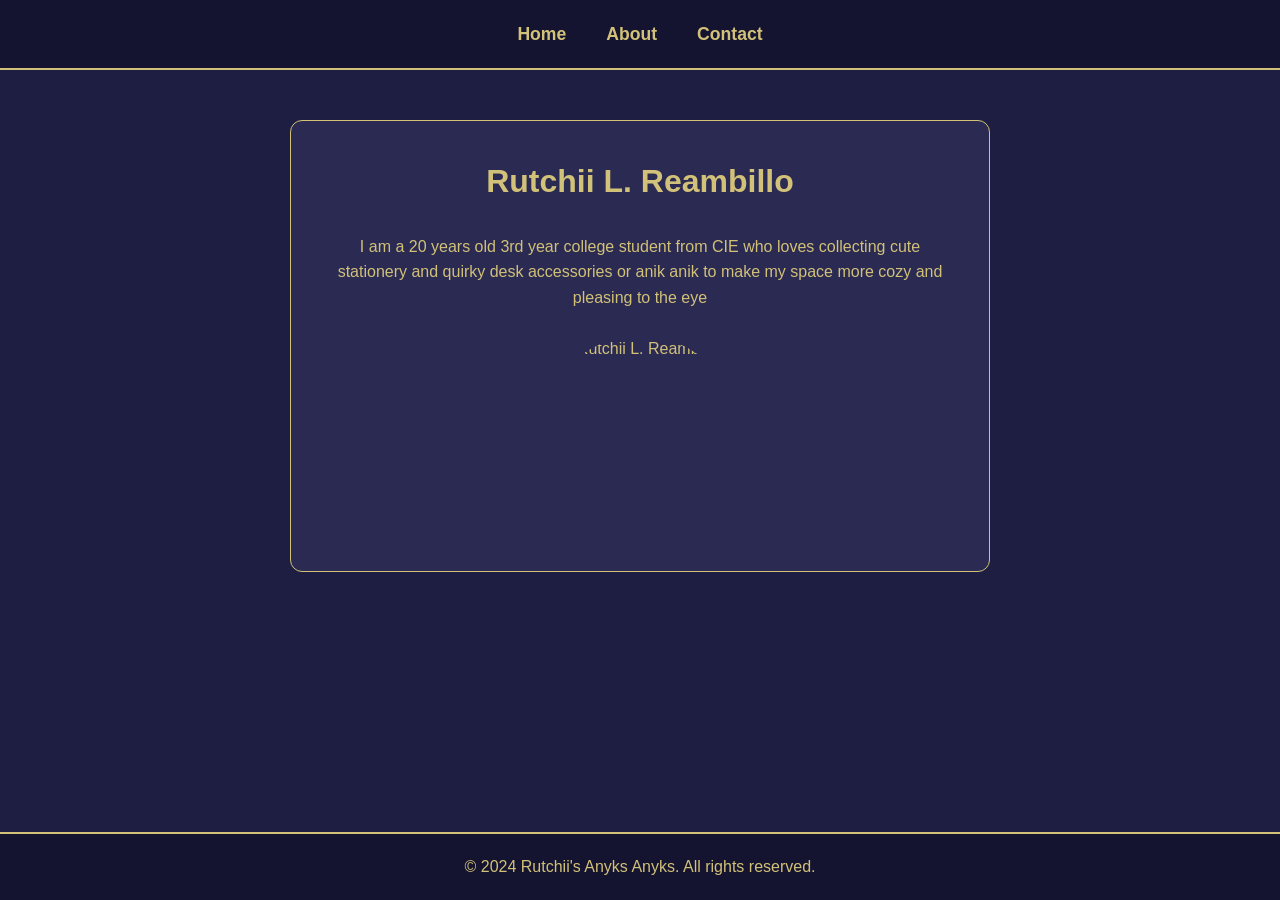
==== about.html @ 712c1d49 "Used semantic Elements on all the htmls file and moved the owners/creators detail in about.html and " ====
<!DOCTYPE html>
<html lang="en">
<head>
  <meta charset="UTF-8">
  <meta name="viewport" content="width=device-width, initial-scale=1.0">
  <title>About - Rutchii's Anyk Anyk</title>
  <link rel="stylesheet" href="style.css">
</head>

<body>
  <header>
    <nav>
      <ul>
        <li><a href="index.html">Home</a></li>
        <li><a href="about.html">About</a></li>
        <li><a href="contact.html">Contact</a></li>
      </ul>
    </nav>
  </header>

  <main>
    <section class="about-section">
      <h2>Rutchii L. Reambillo</h2>

      <p>I am a 20 years old 3rd year college student from CIE who loves collecting cute stationery and quirky desk accessories or anik anik to make my space more cozy and pleasing to the eye</p>

      <img src="https://scontent.fmnl29-1.fna.fbcdn.net/v/t1.15752-9/415508440_1588370778664297_3169394176502419598_n.jpg?_nc_cat=111&_nc_map=urlgen_bucketless&ccb=1-7&_nc_sid=0024fc&_nc_eui2=AeFFiWwOfFbUPNn0wnQNOlFoDxKvCwNj9RsPEq8LA2P1G2LP--8cnmUMuguP9w89A5ZRPoZfYCKTqEu0ppK7Gtgg&_nc_ohc=DMSIax_aE7EQ7kNvwExB_mx&_nc_oc=AdoYgHkNAi5Pvet_ExUt58YSy8M_hwRw15XxtChHDMH6nCSXz2sBpiDWU5wGtt1Xfbs&_nc_ad=z-m&_nc_cid=0&_nc_zt=23&_nc_ht=scontent.fmnl29-1.fna&_nc_ss=7a22e&oh=03_Q7cD6AHODyWGWgitzk2jhxBCRqyhZ4HgwnxmwTdyNE1FiUJNNg&oe=6AA220B0" alt="Rutchii L. Reambillo" width="200" height="200">
    </section>
  </main>

  <footer>
    <p>&copy; 2024 Rutchii's Anyks Anyks. All rights reserved.</p>
  </footer>
</body>
</html>
---- style.css ----
* {
  box-sizing: border-box;
}

html {
  min-height: 100%;
}

body {
  margin: 0;
  min-height: 100vh;
  display: flex;
  flex-direction: column;
  background-color: rgb(30, 30, 66);
  color: rgb(210, 193, 120);
  font-family: Arial, sans-serif;
  line-height: 1.6;
}

header {
  background-color: rgb(20, 20, 48);
  padding: 20px 5%;
  border-bottom: 2px solid rgb(210, 193, 120);
}

.header-content {
  display: flex;
  justify-content: space-between;
  align-items: center;
  gap: 30px;
  max-width: 1200px;
  margin: 0 auto;
}

header h1 {
  margin: 0;
  color: rgb(210, 193, 120);
  font-size: 1.5rem;
  white-space: nowrap;
}

nav ul {
  display: flex;
  justify-content: center;
  align-items: center;
  gap: 30px;
  margin: 0;
  padding: 0;
  list-style: none;
}

nav a {
  color: rgb(210, 193, 120);
  text-decoration: none;
  font-weight: bold;
  font-size: 1.05rem;
}

nav a:hover {
  color: white;
  text-decoration: underline;
}

nav ul {
  display: flex;
  justify-content: center;
  align-items: center;
  gap: 40px;
  margin: 0;
  padding: 0;
  list-style: none;
}

nav a {
  color: rgb(210, 193, 120);
  text-decoration: none;
  font-weight: bold;
  font-size: 1.1rem;
}

nav a:hover {
  color: white;
  text-decoration: underline;
}

main {
  width: min(1100px, 90%);
  margin: 0 auto;
  flex: 1;
  padding: 50px 0;
}

.shop-introduction {
  max-width: 850px;
  margin: 0 auto 45px;
  text-align: center;
}

h1,
h2,
h3 {
  color: rgb(210, 193, 120);
}

h1 {
  margin-top: 0;
  font-size: 2.4rem;
}

.shop-introduction p {
  margin: 0 auto;
  font-size: 1.05rem;
}

.products {
  display: grid;
  grid-template-columns: repeat(3, 1fr);
  gap: 25px;
  align-items: stretch;
}

article {
  display: flex;
  flex-direction: column;
  align-items: center;
}

article h3 {
  margin-top: 0;
  font-size: 1.25rem;
}

article p {
  margin: 8px 0;
}

article img {
  display: block;
  width: 200px;
  height: 200px;
  object-fit: cover;
  margin: 20px auto 0;
  border-radius: 8px;
}



.about-section,
.contact-section {
  max-width: 700px;
  margin: 0 auto;
  padding: 35px;
  text-align: center;
  background-color: rgb(42, 42, 82);
  border: 1px solid rgb(210, 193, 120);
  border-radius: 12px;
}

.about-section h2 {
  margin-top: 0;
  font-size: 2rem;
}

.about-section img {
  display: block;
  width: 200px;
  height: 200px;
  object-fit: cover;
  margin: 25px auto 0;
  border-radius: 50%;
}

.contact-section ul {
  margin: 0;
  padding: 0;
  list-style: none;
}

.contact-section li {
  margin: 15px 0;
}

.contact-section a {
  color: rgb(210, 193, 120);
}

.contact-section a:hover {
  color: white;
}

footer {
  padding: 20px;
  text-align: center;
  background-color: rgb(20, 20, 48);
  border-top: 2px solid rgb(210, 193, 120);
}

footer p {
  margin: 0;
}

@media (max-width: 850px) {
  .products {
    grid-template-columns: 1fr;
  }

  .product-card {
    max-width: 500px;
    margin: 0 auto;
  }
}

@media (max-width: 500px) {
  nav ul {
    flex-direction: column;
    gap: 12px;
  }

  h1 {
    font-size: 1.8rem;
  }

  main {
    width: 92%;
    padding: 35px 0;
  }

  .about-section,
  .contact-section {
    padding: 25px 15px;
  }
}
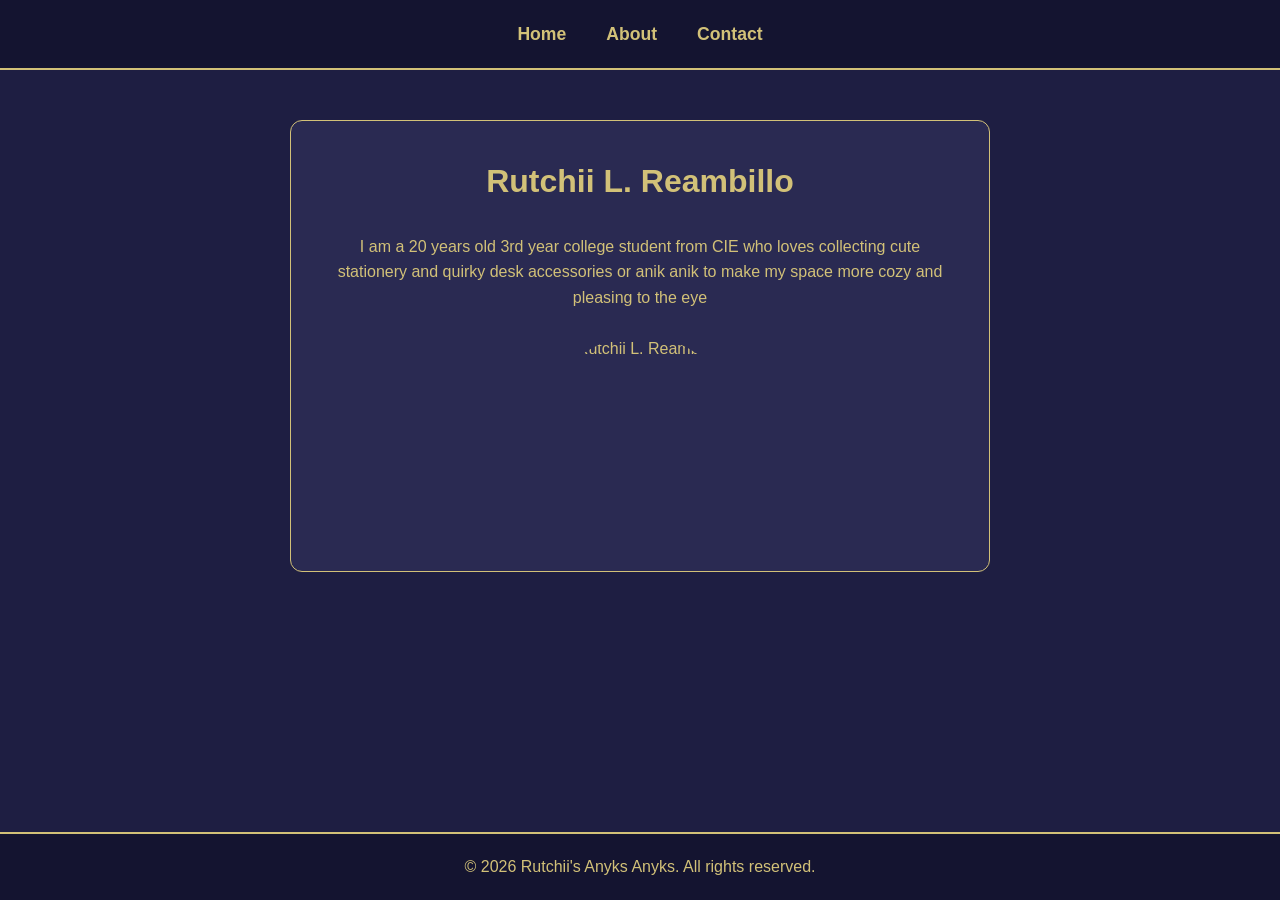
==== commit 928b0ecd: "changed the footer from 2024 to 2026" ====
--- a/about.html
+++ b/about.html
@@ -29,7 +29,6 @@
   </main>
 
   <footer>
-    <p>&copy; 2024 Rutchii's Anyks Anyks. All rights reserved.</p>
+    <p>&copy; 2026 Rutchii's Anyks Anyks. All rights reserved.</p>
   </footer>
 </body>
-</html>
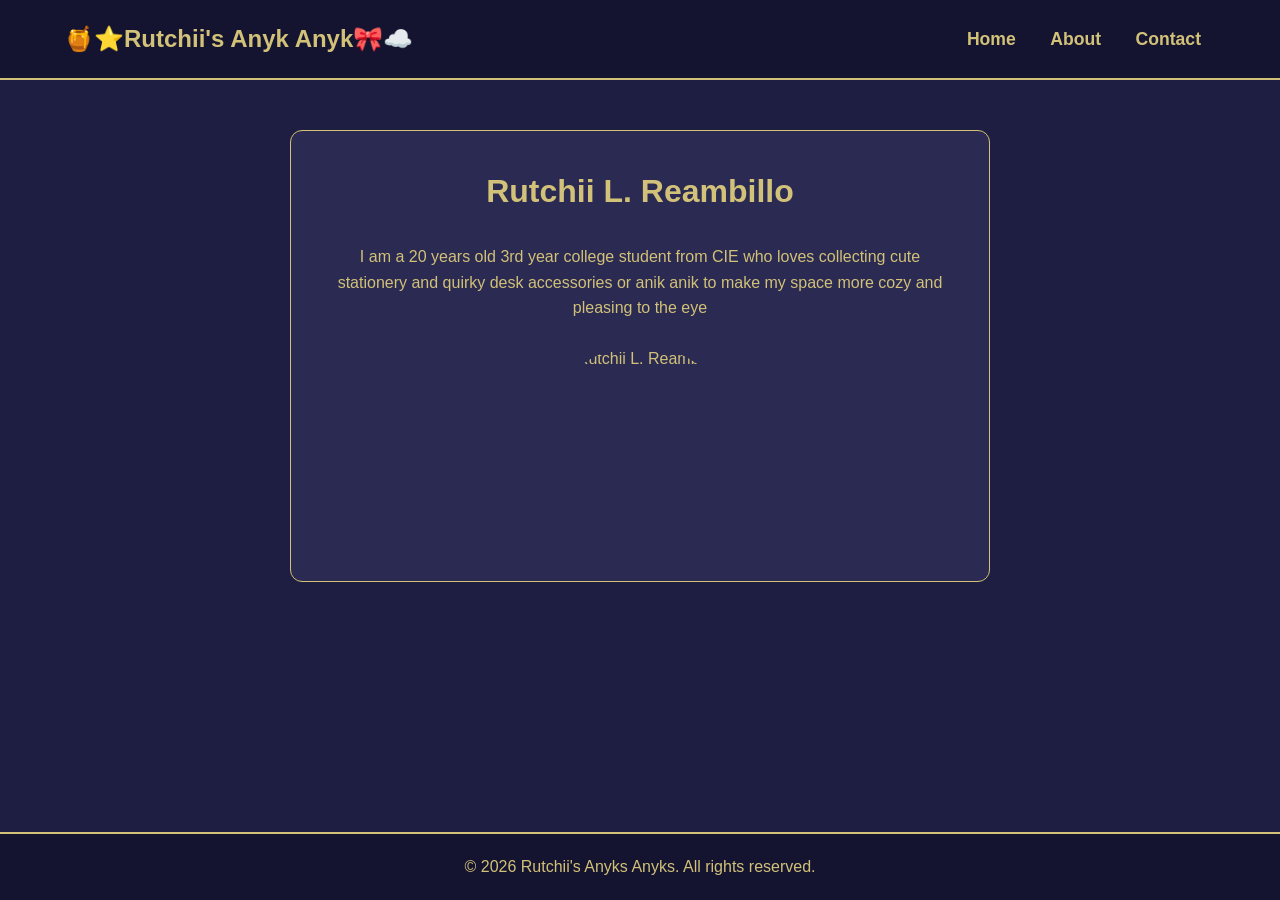
==== commit 7411e0f9: "Organized the CSS file which included using root variable and added a comment indicating each sectio" ====
--- a/about.html
+++ b/about.html
@@ -9,6 +9,9 @@
 
 <body>
   <header>
+    <div class="header-content">
+    <h1>🍯⭐Rutchii's Anyk Anyk🎀☁️</h1>
+    
     <nav>
       <ul>
         <li><a href="index.html">Home</a></li>
--- a/style.css
+++ b/style.css
@@ -1,3 +1,16 @@
+/* ==========================================================================
+   1. VARIABLES
+   ========================================================================== */
+:root {
+  --brand-color: rgb(210, 193, 120);
+  --dark-ink: rgb(20, 20, 48);
+  --muted-grey: rgb(120, 120, 140);
+  --light-bg: rgb(30, 30, 66);
+}
+
+/* ==========================================================================
+   2. BASE STYLES
+   ========================================================================== */
 * {
   box-sizing: border-box;
 }
@@ -11,16 +24,31 @@
   min-height: 100vh;
   display: flex;
   flex-direction: column;
-  background-color: rgb(30, 30, 66);
-  color: rgb(210, 193, 120);
+  background-color: var(--light-bg);
+  color: var(--brand-color);
   font-family: Arial, sans-serif;
   line-height: 1.6;
-}
-
+  text-align: center;
+}
+
+h1,
+h2,
+h3 {
+  color: var(--brand-color);
+}
+
+h1 {
+  margin-top: 0;
+  font-size: 2.4rem;
+}
+
+/* ==========================================================================
+   3. LAYOUT REGIONS
+   ========================================================================== */
 header {
-  background-color: rgb(20, 20, 48);
+  background-color: var(--dark-ink);
   padding: 20px 5%;
-  border-bottom: 2px solid rgb(210, 193, 120);
+  border-bottom: 2px solid var(--brand-color);
 }
 
 .header-content {
@@ -34,52 +62,32 @@
 
 header h1 {
   margin: 0;
-  color: rgb(210, 193, 120);
+  color: var(--brand-color);
   font-size: 1.5rem;
   white-space: nowrap;
 }
 
+/* Style the Nav Bar */
 nav ul {
-  display: flex;
-  justify-content: center;
-  align-items: center;
-  gap: 30px;
   margin: 0;
   padding: 0;
   list-style: none;
 }
 
+nav li {
+  display: inline-block;
+  margin: 0 15px;
+}
+
 nav a {
-  color: rgb(210, 193, 120);
-  text-decoration: none;
-  font-weight: bold;
-  font-size: 1.05rem;
-}
-
-nav a:hover {
-  color: white;
-  text-decoration: underline;
-}
-
-nav ul {
-  display: flex;
-  justify-content: center;
-  align-items: center;
-  gap: 40px;
-  margin: 0;
-  padding: 0;
-  list-style: none;
-}
-
-nav a {
-  color: rgb(210, 193, 120);
+  color: var(--brand-color);
   text-decoration: none;
   font-weight: bold;
   font-size: 1.1rem;
 }
 
 nav a:hover {
-  color: white;
+  color: #ffffff;
   text-decoration: underline;
 }
 
@@ -90,28 +98,33 @@
   padding: 50px 0;
 }
 
+footer {
+  padding: 20px;
+  text-align: center;
+  background-color: var(--dark-ink);
+  border-top: 2px solid var(--brand-color);
+}
+
+footer p {
+  margin: 0;
+}
+
+/* ==========================================================================
+   4. COMPONENTS
+   ========================================================================== */
+/* Shop Intro */
 .shop-introduction {
   max-width: 850px;
   margin: 0 auto 45px;
   text-align: center;
 }
 
-h1,
-h2,
-h3 {
-  color: rgb(210, 193, 120);
-}
-
-h1 {
-  margin-top: 0;
-  font-size: 2.4rem;
-}
-
 .shop-introduction p {
   margin: 0 auto;
   font-size: 1.05rem;
 }
 
+/* Product Cards */
 .products {
   display: grid;
   grid-template-columns: repeat(3, 1fr);
@@ -123,6 +136,9 @@
   display: flex;
   flex-direction: column;
   align-items: center;
+  border: 1px solid var(--muted-grey);
+  border-radius: 8px;
+  padding: 15px;
 }
 
 article h3 {
@@ -143,8 +159,7 @@
   border-radius: 8px;
 }
 
-
-
+/* Secondary Page Sections */
 .about-section,
 .contact-section {
   max-width: 700px;
@@ -152,7 +167,7 @@
   padding: 35px;
   text-align: center;
   background-color: rgb(42, 42, 82);
-  border: 1px solid rgb(210, 193, 120);
+  border: 1px solid var(--brand-color);
   border-radius: 12px;
 }
 
@@ -181,24 +196,16 @@
 }
 
 .contact-section a {
-  color: rgb(210, 193, 120);
+  color: var(--brand-color);
 }
 
 .contact-section a:hover {
-  color: white;
-}
-
-footer {
-  padding: 20px;
-  text-align: center;
-  background-color: rgb(20, 20, 48);
-  border-top: 2px solid rgb(210, 193, 120);
-}
-
-footer p {
-  margin: 0;
-}
-
+  color: #ffffff;
+}
+
+/* ==========================================================================
+   5. MEDIA QUERIES
+  ========================================================================== */
 @media (max-width: 850px) {
   .products {
     grid-template-columns: 1fr;
@@ -211,9 +218,9 @@
 }
 
 @media (max-width: 500px) {
-  nav ul {
-    flex-direction: column;
-    gap: 12px;
+  nav li {
+    display: block;
+    margin: 10px 0;
   }
 
   h1 {
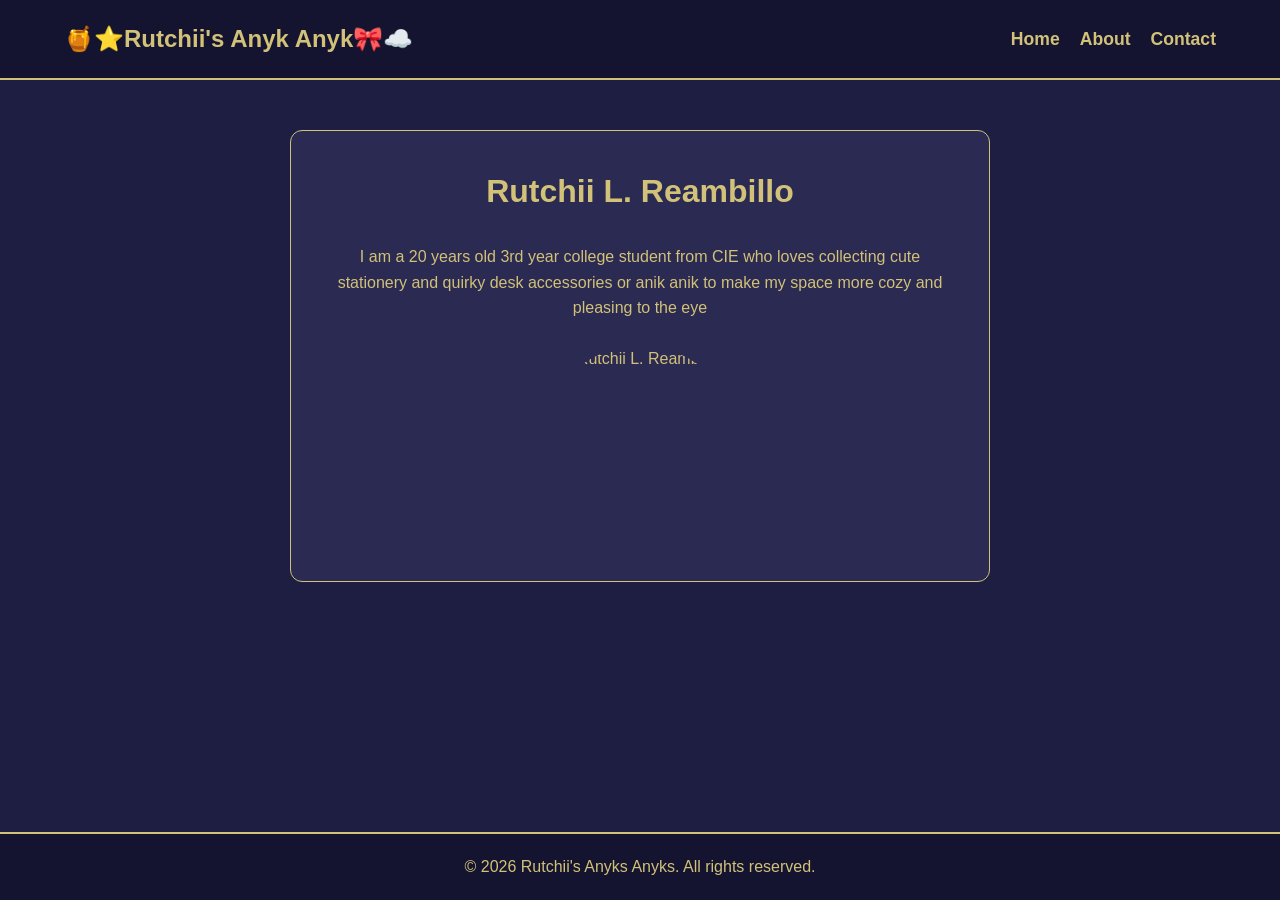
==== commit fc0978fe: "Fix the picture in about.html" ====
--- a/about.html
+++ b/about.html
@@ -27,7 +27,7 @@
 
       <p>I am a 20 years old 3rd year college student from CIE who loves collecting cute stationery and quirky desk accessories or anik anik to make my space more cozy and pleasing to the eye</p>
 
-      <img src="https://scontent.fmnl29-1.fna.fbcdn.net/v/t1.15752-9/415508440_1588370778664297_3169394176502419598_n.jpg?_nc_cat=111&_nc_map=urlgen_bucketless&ccb=1-7&_nc_sid=0024fc&_nc_eui2=AeFFiWwOfFbUPNn0wnQNOlFoDxKvCwNj9RsPEq8LA2P1G2LP--8cnmUMuguP9w89A5ZRPoZfYCKTqEu0ppK7Gtgg&_nc_ohc=DMSIax_aE7EQ7kNvwExB_mx&_nc_oc=AdoYgHkNAi5Pvet_ExUt58YSy8M_hwRw15XxtChHDMH6nCSXz2sBpiDWU5wGtt1Xfbs&_nc_ad=z-m&_nc_cid=0&_nc_zt=23&_nc_ht=scontent.fmnl29-1.fna&_nc_ss=7a22e&oh=03_Q7cD6AHODyWGWgitzk2jhxBCRqyhZ4HgwnxmwTdyNE1FiUJNNg&oe=6AA220B0" alt="Rutchii L. Reambillo" width="200" height="200">
+      <img src="https://scontent.fmnl3-3.fna.fbcdn.net/v/t1.15752-9/415508440_1588370778664297_3169394176502419598_n.jpg?_nc_cat=111&_nc_map=urlgen_bucketless&ccb=1-7&_nc_sid=0024fc&_nc_ohc=ivc68KNoAXQQ7kNvwFHtpzK&_nc_oc=Adrmf4wv-Lbrj-BtufcM2Vgyh52uC6gjIC8IoevkeAPkZfGVd3DGuHyHtTFhvTLNS3M&_nc_ad=z-m&_nc_cid=0&_nc_zt=23&_nc_ht=scontent.fmnl3-3.fna&_nc_ss=7a22e&oh=03_Q7cD6QFdQxNL8LutfEkCtoix33fUIoIKvwsQBCwz9WeMZhpXlw&oe=6ACB6FB0" alt="Rutchii L. Reambillo" width="200" height="200">
     </section>
   </main>
 
--- a/style.css
+++ b/style.css
@@ -45,10 +45,14 @@
 /* ==========================================================================
    3. LAYOUT REGIONS
    ========================================================================== */
-header {
+header,
+.site-header {
   background-color: var(--dark-ink);
   padding: 20px 5%;
   border-bottom: 2px solid var(--brand-color);
+  display: flex;
+  justify-content: space-between;
+  align-items: center;
 }
 
 .header-content {
@@ -56,6 +60,7 @@
   justify-content: space-between;
   align-items: center;
   gap: 30px;
+  width: 100%;
   max-width: 1200px;
   margin: 0 auto;
 }
@@ -68,15 +73,17 @@
 }
 
 /* Style the Nav Bar */
-nav ul {
+nav ul,
+.site-header nav ul {
   margin: 0;
   padding: 0;
   list-style: none;
+  display: flex;
+  gap: 20px;
 }
 
 nav li {
-  display: inline-block;
-  margin: 0 15px;
+  margin: 0;
 }
 
 nav a {
@@ -112,10 +119,15 @@
 /* ==========================================================================
    4. COMPONENTS
    ========================================================================== */
-/* Shop Intro */
+/* Shop Intro - Centered Horizontally and Vertically */
 .shop-introduction {
   max-width: 850px;
+  min-height: 250px;
   margin: 0 auto 45px;
+  display: flex;
+  flex-direction: column;
+  justify-content: center;
+  align-items: center;
   text-align: center;
 }
 
@@ -124,21 +136,24 @@
   font-size: 1.05rem;
 }
 
-/* Product Cards */
-.products {
-  display: grid;
-  grid-template-columns: repeat(3, 1fr);
-  gap: 25px;
-  align-items: stretch;
-}
-
-article {
+/* Product Cards - Responsive Flexbox Layout */
+.products,
+.product-grid {
+  display: flex;
+  flex-wrap: wrap;
+  gap: 24px;
+}
+
+article,
+.product-card {
+  flex: 1 1 240px;
   display: flex;
   flex-direction: column;
   align-items: center;
   border: 1px solid var(--muted-grey);
   border-radius: 8px;
   padding: 15px;
+  margin: 0;
 }
 
 article h3 {
@@ -205,22 +220,11 @@
 
 /* ==========================================================================
    5. MEDIA QUERIES
-  ========================================================================== */
-@media (max-width: 850px) {
-  .products {
-    grid-template-columns: 1fr;
-  }
-
-  .product-card {
-    max-width: 500px;
-    margin: 0 auto;
-  }
-}
-
+   ========================================================================== */
 @media (max-width: 500px) {
-  nav li {
-    display: block;
-    margin: 10px 0;
+  nav ul {
+    flex-direction: column;
+    gap: 10px;
   }
 
   h1 {
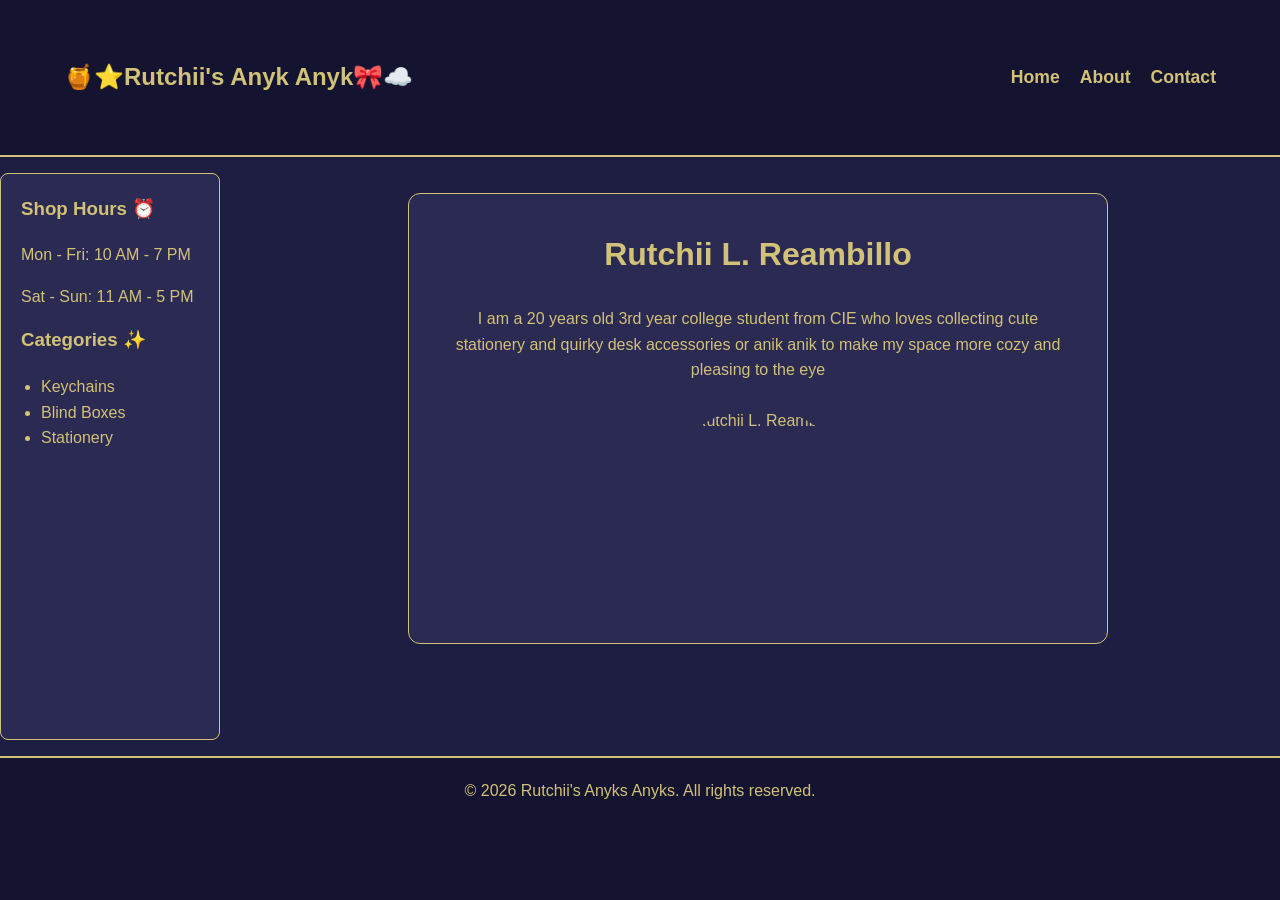
==== commit 790c1691: "The page uses grid-template-areas, every region has a grid-area assignment and the header and produc" ====
--- a/about.html
+++ b/about.html
@@ -10,16 +10,29 @@
 <body>
   <header>
     <div class="header-content">
-    <h1>🍯⭐Rutchii's Anyk Anyk🎀☁️</h1>
-    
-    <nav>
-      <ul>
-        <li><a href="index.html">Home</a></li>
-        <li><a href="about.html">About</a></li>
-        <li><a href="contact.html">Contact</a></li>
-      </ul>
-    </nav>
+      <h1>🍯⭐Rutchii's Anyk Anyk🎀☁️</h1>
+      
+      <nav>
+        <ul>
+          <li><a href="index.html">Home</a></li>
+          <li><a href="about.html">About</a></li>
+          <li><a href="contact.html">Contact</a></li>
+        </ul>
+      </nav>
+    </div>
   </header>
+
+  <aside class="sidebar">
+    <h3>Shop Hours ⏰</h3>
+    <p>Mon - Fri: 10 AM - 7 PM</p>
+    <p>Sat - Sun: 11 AM - 5 PM</p>
+    <h3>Categories ✨</h3>
+    <ul>
+      <li>Keychains</li>
+      <li>Blind Boxes</li>
+      <li>Stationery</li>
+    </ul>
+  </aside>
 
   <main>
     <section class="about-section">
@@ -35,3 +48,4 @@
     <p>&copy; 2026 Rutchii's Anyks Anyks. All rights reserved.</p>
   </footer>
 </body>
+</html>
--- a/style.css
+++ b/style.css
@@ -22,13 +22,20 @@
 body {
   margin: 0;
   min-height: 100vh;
-  display: flex;
-  flex-direction: column;
   background-color: var(--light-bg);
   color: var(--brand-color);
   font-family: Arial, sans-serif;
   line-height: 1.6;
   text-align: center;
+
+  /* CSS Grid Skeleton */
+  display: grid;
+  grid-template-columns: 220px 1fr;
+  grid-template-areas:
+    "masthead masthead"
+    "side     main"
+    "foot     foot";
+  gap: 16px;
 }
 
 h1,
@@ -43,8 +50,13 @@
 }
 
 /* ==========================================================================
-   3. LAYOUT REGIONS
-   ========================================================================== */
+   3. LAYOUT REGIONS & GRID AREAS
+   ========================================================================== */
+header { grid-area: masthead; }
+aside  { grid-area: side; }
+main   { grid-area: main; }
+footer { grid-area: foot; }
+
 header,
 .site-header {
   background-color: var(--dark-ink);
@@ -72,7 +84,25 @@
   white-space: nowrap;
 }
 
-/* Style the Nav Bar */
+/* Sidebar Styling using existing theme colors */
+aside {
+  background-color: rgb(42, 42, 82);
+  padding: 20px;
+  border: 1px solid var(--brand-color);
+  border-radius: 8px;
+  text-align: left;
+}
+
+aside h3 {
+  margin-top: 0;
+}
+
+aside ul {
+  padding-left: 20px;
+  margin: 0;
+}
+
+/* Nav Bar */
 nav ul,
 .site-header nav ul {
   margin: 0;
@@ -99,10 +129,9 @@
 }
 
 main {
-  width: min(1100px, 90%);
-  margin: 0 auto;
-  flex: 1;
-  padding: 50px 0;
+  width: 100%;
+  margin: 0;
+  padding: 20px 10px;
 }
 
 footer {
@@ -119,7 +148,6 @@
 /* ==========================================================================
    4. COMPONENTS
    ========================================================================== */
-/* Shop Intro - Centered Horizontally and Vertically */
 .shop-introduction {
   max-width: 850px;
   min-height: 250px;
@@ -136,7 +164,7 @@
   font-size: 1.05rem;
 }
 
-/* Product Cards - Responsive Flexbox Layout */
+/* Flexbox for product cards inside main */
 .products,
 .product-grid {
   display: flex;
@@ -174,6 +202,14 @@
   border-radius: 8px;
 }
 
+article a {
+  color: var(--brand-color);
+}
+
+article a:hover {
+  color: #ffffff;
+}
+
 /* Secondary Page Sections */
 .about-section,
 .contact-section {
@@ -222,6 +258,15 @@
    5. MEDIA QUERIES
    ========================================================================== */
 @media (max-width: 500px) {
+  body {
+    grid-template-columns: 1fr;
+    grid-template-areas:
+      "masthead"
+      "side"
+      "main"
+      "foot";
+  }
+
   nav ul {
     flex-direction: column;
     gap: 10px;
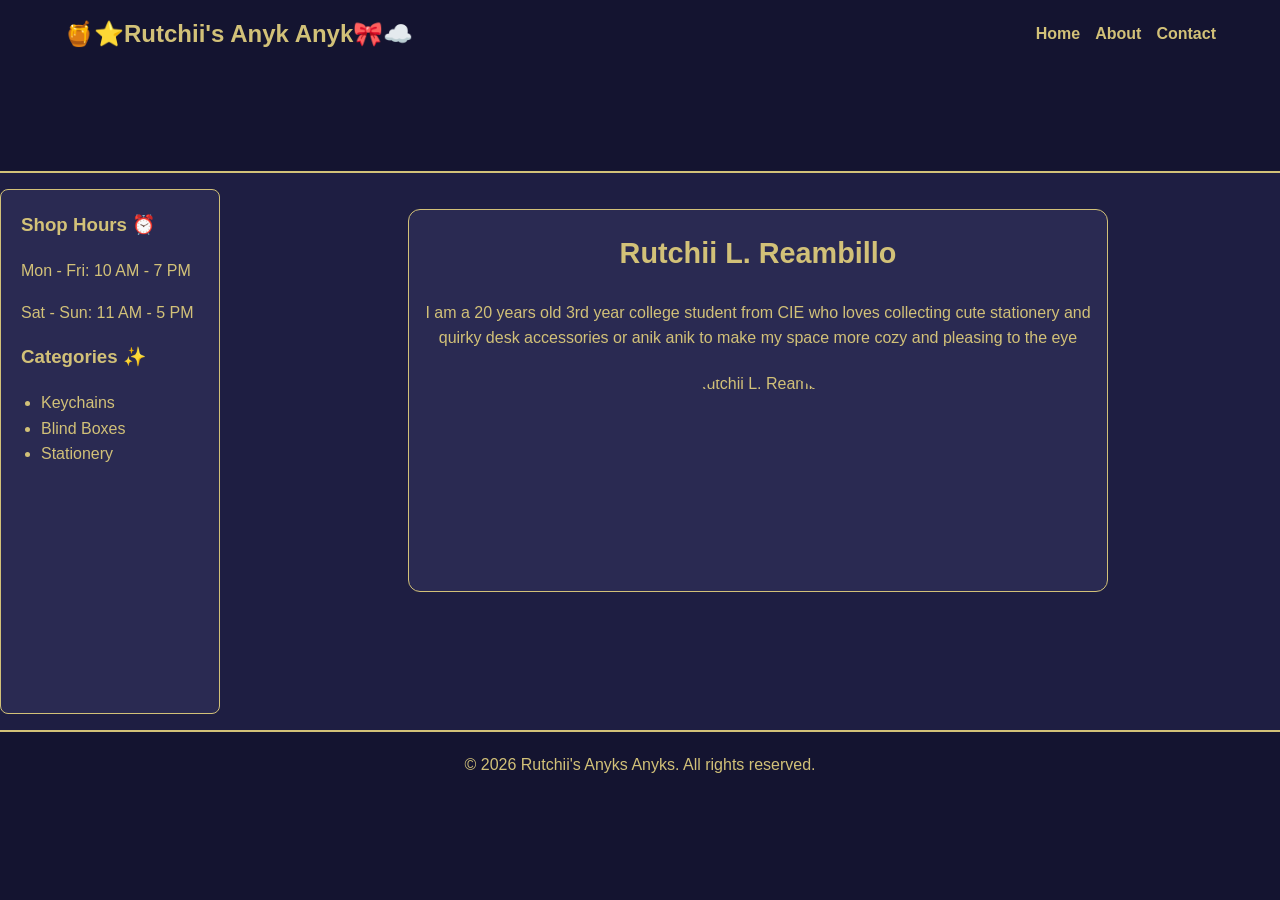
==== commit 8db46c56: "Base CSS is the mobile layout; queries enhance upward Viewport meta tag present on every page" ====
--- a/about.html
+++ b/about.html
@@ -6,8 +6,8 @@
   <title>About - Rutchii's Anyk Anyk</title>
   <link rel="stylesheet" href="style.css">
 </head>
+<body>
 
-<body>
   <header>
     <div class="header-content">
       <h1>🍯⭐Rutchii's Anyk Anyk🎀☁️</h1>
@@ -47,5 +47,6 @@
   <footer>
     <p>&copy; 2026 Rutchii's Anyks Anyks. All rights reserved.</p>
   </footer>
+
 </body>
 </html>
--- a/style.css
+++ b/style.css
@@ -9,7 +9,7 @@
 }
 
 /* ==========================================================================
-   2. BASE STYLES
+   2. BASE STYLES & MOBILE-FIRST GRID LAYOUT (Default / Phone)
    ========================================================================== */
 * {
   box-sizing: border-box;
@@ -28,13 +28,14 @@
   line-height: 1.6;
   text-align: center;
 
-  /* CSS Grid Skeleton */
+  /* Mobile Grid: Single column, stacking main BEFORE side */
   display: grid;
-  grid-template-columns: 220px 1fr;
+  grid-template-columns: 1fr;
   grid-template-areas:
-    "masthead masthead"
-    "side     main"
-    "foot     foot";
+    "masthead"
+    "main"
+    "side"
+    "foot";
   gap: 16px;
 }
 
@@ -46,7 +47,7 @@
 
 h1 {
   margin-top: 0;
-  font-size: 2.4rem;
+  font-size: 1.8rem;
 }
 
 /* ==========================================================================
@@ -57,21 +58,19 @@
 main   { grid-area: main; }
 footer { grid-area: foot; }
 
+/* Header Formatting */
 header,
 .site-header {
   background-color: var(--dark-ink);
-  padding: 20px 5%;
+  padding: 15px 5%;
   border-bottom: 2px solid var(--brand-color);
-  display: flex;
-  justify-content: space-between;
-  align-items: center;
 }
 
 .header-content {
   display: flex;
-  justify-content: space-between;
+  flex-direction: column;
   align-items: center;
-  gap: 30px;
+  gap: 15px;
   width: 100%;
   max-width: 1200px;
   margin: 0 auto;
@@ -81,16 +80,44 @@
   margin: 0;
   color: var(--brand-color);
   font-size: 1.5rem;
-  white-space: nowrap;
-}
-
-/* Sidebar Styling using existing theme colors */
+}
+
+/* Nav Bar */
+nav ul,
+.site-header nav ul {
+  margin: 0;
+  padding: 0;
+  list-style: none;
+  display: flex;
+  flex-wrap: wrap;
+  justify-content: center;
+  gap: 15px;
+}
+
+nav li {
+  margin: 0;
+}
+
+nav a {
+  color: var(--brand-color);
+  text-decoration: none;
+  font-weight: bold;
+  font-size: 1rem;
+}
+
+nav a:hover {
+  color: #ffffff;
+  text-decoration: underline;
+}
+
+/* Sidebar Styling */
 aside {
   background-color: rgb(42, 42, 82);
   padding: 20px;
   border: 1px solid var(--brand-color);
   border-radius: 8px;
   text-align: left;
+  margin: 0 10px;
 }
 
 aside h3 {
@@ -102,38 +129,14 @@
   margin: 0;
 }
 
-/* Nav Bar */
-nav ul,
-.site-header nav ul {
-  margin: 0;
-  padding: 0;
-  list-style: none;
-  display: flex;
-  gap: 20px;
-}
-
-nav li {
-  margin: 0;
-}
-
-nav a {
-  color: var(--brand-color);
-  text-decoration: none;
-  font-weight: bold;
-  font-size: 1.1rem;
-}
-
-nav a:hover {
-  color: #ffffff;
-  text-decoration: underline;
-}
-
+/* Main Content Area */
 main {
   width: 100%;
   margin: 0;
-  padding: 20px 10px;
-}
-
+  padding: 10px;
+}
+
+/* Footer Formatting */
 footer {
   padding: 20px;
   text-align: center;
@@ -150,31 +153,30 @@
    ========================================================================== */
 .shop-introduction {
   max-width: 850px;
-  min-height: 250px;
-  margin: 0 auto 45px;
+  margin: 0 auto 30px;
   display: flex;
   flex-direction: column;
   justify-content: center;
   align-items: center;
   text-align: center;
+  padding: 0 10px;
 }
 
 .shop-introduction p {
   margin: 0 auto;
-  font-size: 1.05rem;
-}
-
-/* Flexbox for product cards inside main */
+  font-size: 1rem;
+}
+
+/* Product Cards - Auto-fit responsive grid without horizontal overflow */
 .products,
 .product-grid {
-  display: flex;
-  flex-wrap: wrap;
-  gap: 24px;
+  display: grid;
+  grid-template-columns: repeat(auto-fit, minmax(240px, 1fr));
+  gap: 20px;
 }
 
 article,
 .product-card {
-  flex: 1 1 240px;
   display: flex;
   flex-direction: column;
   align-items: center;
@@ -182,11 +184,12 @@
   border-radius: 8px;
   padding: 15px;
   margin: 0;
+  background-color: rgb(35, 35, 75);
 }
 
 article h3 {
   margin-top: 0;
-  font-size: 1.25rem;
+  font-size: 1.2rem;
 }
 
 article p {
@@ -195,10 +198,10 @@
 
 article img {
   display: block;
-  width: 200px;
-  height: 200px;
+  max-width: 100%;
+  height: auto;
   object-fit: cover;
-  margin: 20px auto 0;
+  margin: 15px auto 0;
   border-radius: 8px;
 }
 
@@ -215,7 +218,7 @@
 .contact-section {
   max-width: 700px;
   margin: 0 auto;
-  padding: 35px;
+  padding: 20px 15px;
   text-align: center;
   background-color: rgb(42, 42, 82);
   border: 1px solid var(--brand-color);
@@ -224,15 +227,15 @@
 
 .about-section h2 {
   margin-top: 0;
-  font-size: 2rem;
+  font-size: 1.8rem;
 }
 
 .about-section img {
   display: block;
-  width: 200px;
-  height: 200px;
+  max-width: 100%;
+  height: auto;
   object-fit: cover;
-  margin: 25px auto 0;
+  margin: 20px auto 0;
   border-radius: 50%;
 }
 
@@ -254,35 +257,65 @@
   color: #ffffff;
 }
 
-/* ==========================================================================
-   5. MEDIA QUERIES
-   ========================================================================== */
-@media (max-width: 500px) {
+/* Forms & Tables Responsiveness */
+form {
+  max-width: 100%;
+  text-align: left;
+}
+
+input[type="text"],
+input[type="email"],
+input[type="number"],
+select,
+textarea {
+  width: 100%;
+  max-width: 100%;
+  padding: 8px;
+  margin-top: 4px;
+}
+
+table {
+  width: 100%;
+  border-collapse: collapse;
+  margin: 20px 0;
+}
+
+table th, table td {
+  border: 1px solid var(--muted-grey);
+  padding: 8px;
+  text-align: left;
+}
+
+/* ==========================================================================
+   5. TABLET & DESKTOP ENHANCEMENTS (min-width Media Query)
+   ========================================================================== */
+@media (min-width: 700px) {
   body {
-    grid-template-columns: 1fr;
+    grid-template-columns: 220px 1fr;
     grid-template-areas:
-      "masthead"
-      "side"
-      "main"
-      "foot";
-  }
-
-  nav ul {
-    flex-direction: column;
-    gap: 10px;
+      "masthead masthead"
+      "side     main"
+      "foot     foot";
   }
 
   h1 {
-    font-size: 1.8rem;
+    font-size: 2.4rem;
+  }
+
+  .header-content {
+    flex-direction: row;
+    justify-content: space-between;
+  }
+
+  header h1 {
+    white-space: nowrap;
+  }
+
+  aside {
+    margin: 0;
   }
 
   main {
-    width: 92%;
-    padding: 35px 0;
-  }
-
-  .about-section,
-  .contact-section {
-    padding: 25px 15px;
+    padding: 20px;
   }
 }
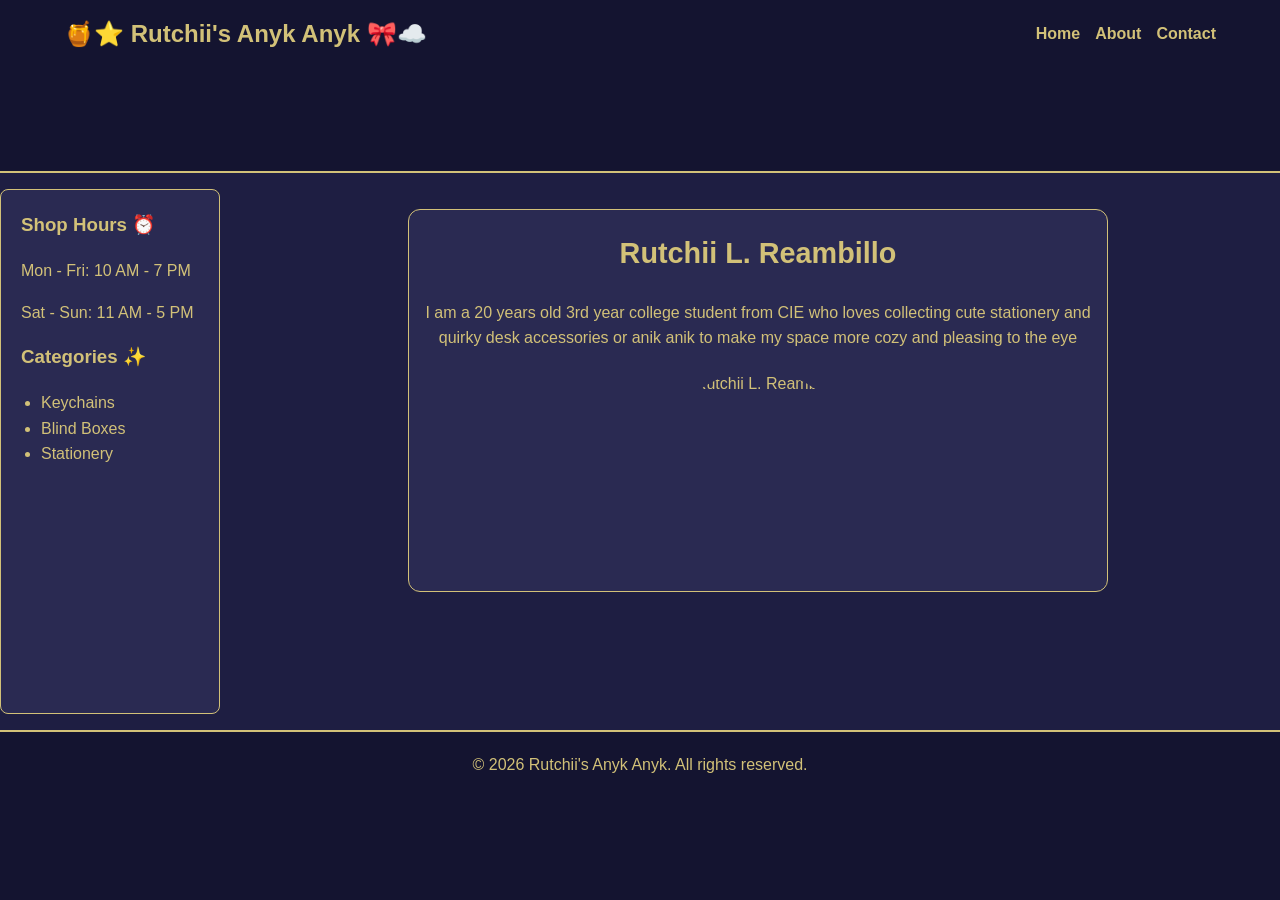
==== commit 1e80b5d4: "script.js exists and is linked from every page, with correct paths" ====
--- a/about.html
+++ b/about.html
@@ -10,7 +10,8 @@
 
   <header>
     <div class="header-content">
-      <h1>🍯⭐Rutchii's Anyk Anyk🎀☁️</h1>
+      <!-- Added id for guide/shop name -->
+      <h1 id="guide-title">🍯⭐Rutchii's Anyk Anyk🎀☁️</h1>
       
       <nav>
         <ul>
@@ -45,8 +46,12 @@
   </main>
 
   <footer>
-    <p>&copy; 2026 Rutchii's Anyks Anyks. All rights reserved.</p>
+    <!-- Added id for dynamic copyright -->
+    <p id="footer-copyright"></p>
   </footer>
+
+  
+  <script src="script.js"></script>
 
 </body>
 </html>
